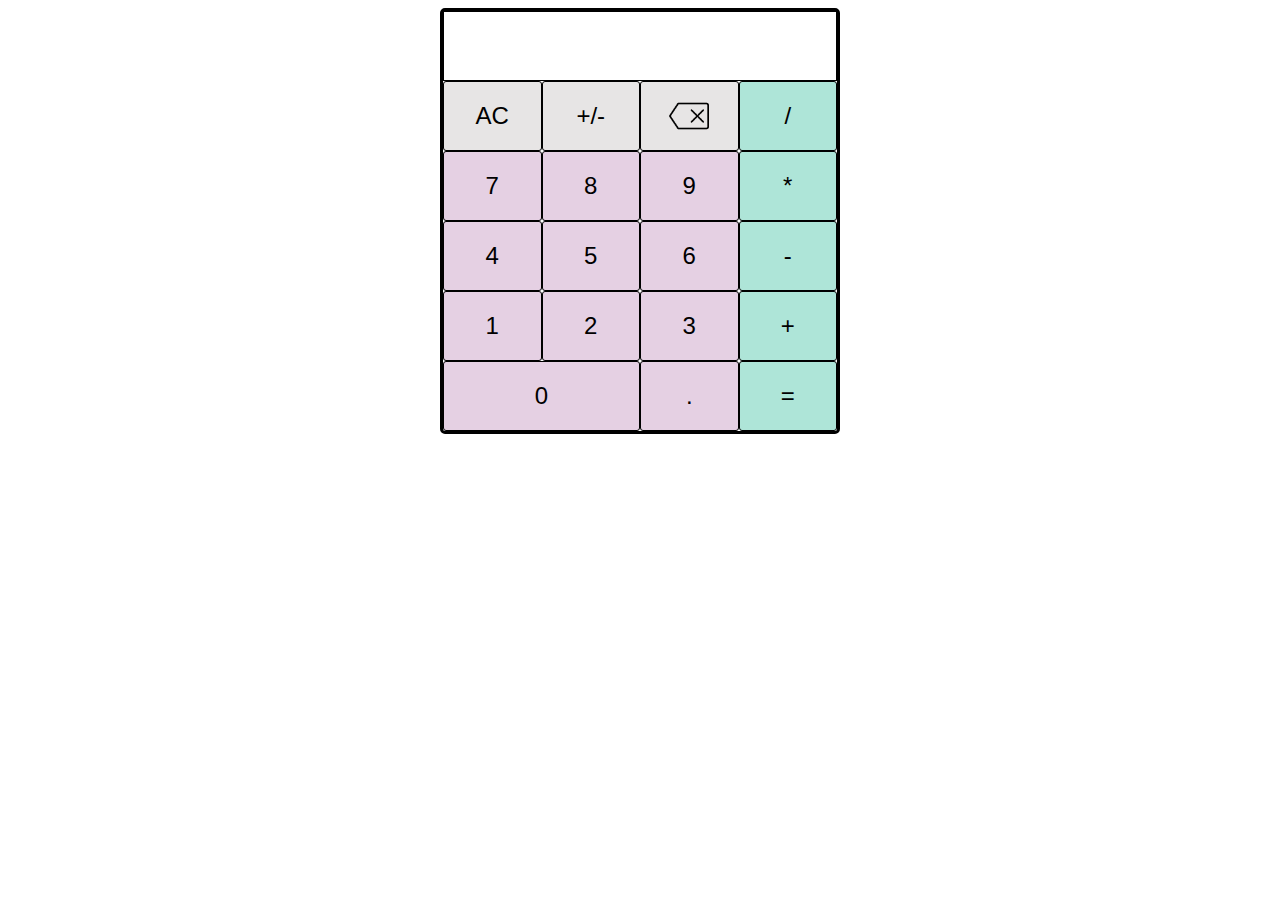
==== new/index.html @ 2464a91d "create new calculator & add functionality for all buttons except operators and =" ====
<!DOCTYPE html>
<html lang="en">
<head>
    <meta charset="UTF-8">
    <meta name="viewport" content="width=device-width, initial-scale=1.0">
    <title>Calculator</title>
    <script src="script.js" defer></script>
    <link rel="stylesheet" href="style.css">
</head>
<body>
    <div id="container">
        <div class="row"><div id="display"></div></div>
        <div class="row"><button id="clear">AC</button><button id="negative">+/-</button><button id="delete"><img src="backspace.png" width="40px"></button><button id="division" class="arithmetic">/</button></div>
        <div class="row"><button id="seven" class="number">7</button><button id="eight" class="number">8</button><button id="nine" class="number">9</button><button id="multiplication" class="arithmetic">*</button></div>
        <div class="row"><button id="four" class="number">4</button><button id="five" class="number">5</button><button id="six" class="number">6</button><button id="minus" class="arithmetic">-</button></div>
        <div class="row"><button id="one" class="number">1</button><button id="two" class="number">2</button><button id="three" class="number">3</button><button id="plus" class="arithmetic">+</button></div>
        <div class="row"><button id="zero" class="number">0</button><button id="decimal" class="number">.</button><button id="equals">=</button></div>
    </div>
</body>

</html>
---- new/style.css ----
* {
    /* border: 1px solid red; */
    box-sizing: border-box;
}

body {
    display: flex;
    justify-content: center;
}

#container {
    display: flex;
    flex-direction: column;
    width: 400px;
    border: 3px solid black;
    border-radius: 5px;
}

.row {
    display: flex;
    flex-direction: row;
    height: 70px;
}

.row button {
    display: flex;
    flex: 1;
    justify-content: center;
    min-width: 25%;
    align-items: center;
}

.row #zero {
    display: flex;
    flex: 2;
    min-width: 50%;
}

.row #display {
    display: flex;
    justify-content: flex-end;
    flex: 1;
    align-items: center;
    font-size: 32px;
    border: 1px solid black;
    padding-right: 15px;
    overflow: hidden;
}

button {
    font-size: 24px;
    border: 1px, solid, black;
    border-radius: 3px;
    
}

button:hover {
    opacity: 0.8;
}

.arithmetic,
#equals {
    background-color: #AEE5D8;
}

.number,
#decimal {
    background-color: #E5D0E3;
}

#clear,
#negative,
#delete {
    background-color: #E7E5E5
}
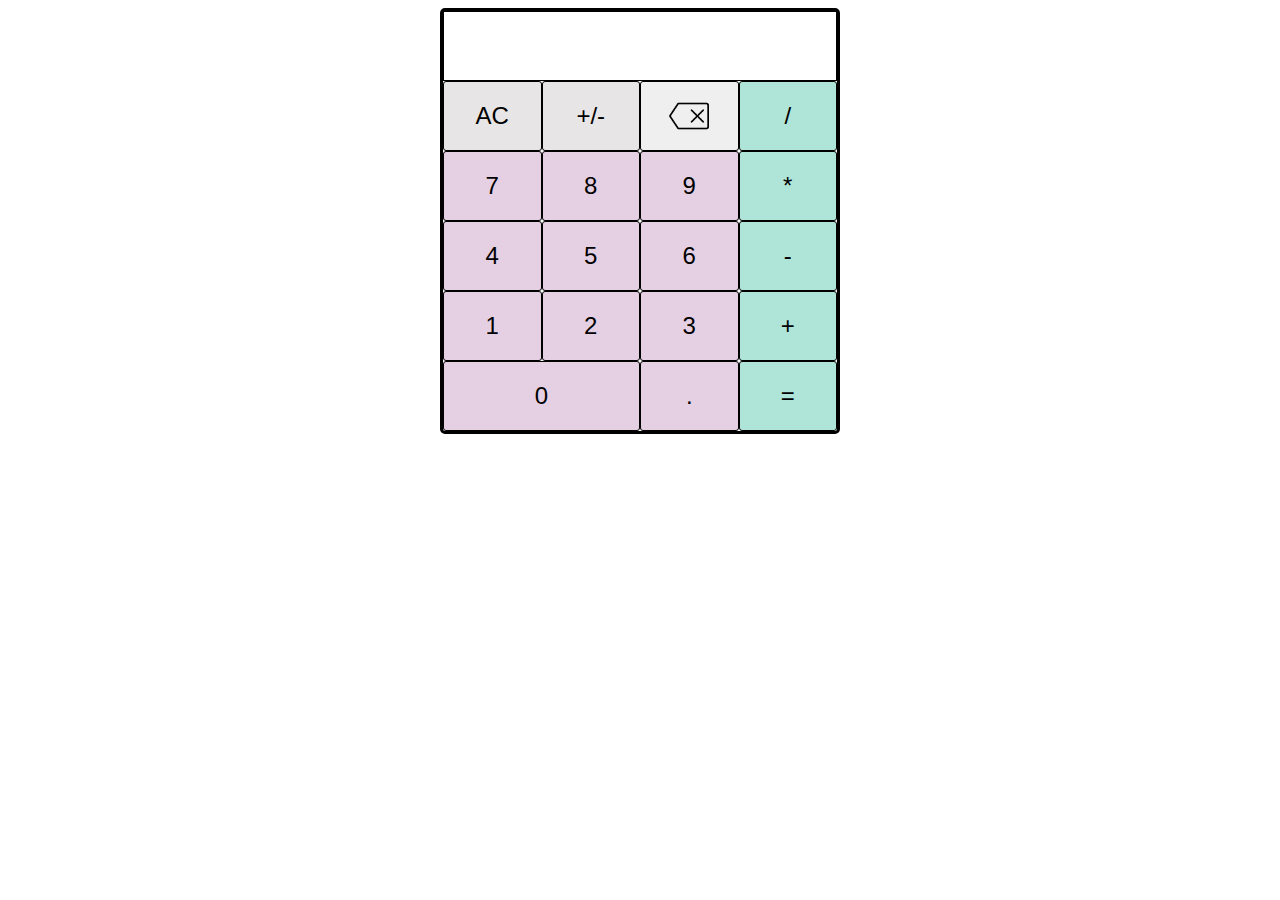
==== commit 05c28c66: "add keybord input" ====
--- a/new/index.html
+++ b/new/index.html
@@ -10,7 +10,7 @@
 <body>
     <div id="container">
         <div class="row"><div id="display"></div></div>
-        <div class="row"><button id="clear">AC</button><button id="negative">+/-</button><button id="delete"><img src="backspace.png" width="40px"></button><button id="division" class="arithmetic">/</button></div>
+        <div class="row"><button id="clear">AC</button><button id="negative">+/-</button><button id="backspace"><img src="backspace.png" width="40px"></button><button id="division" class="arithmetic">/</button></div>
         <div class="row"><button id="seven" class="number">7</button><button id="eight" class="number">8</button><button id="nine" class="number">9</button><button id="multiplication" class="arithmetic">*</button></div>
         <div class="row"><button id="four" class="number">4</button><button id="five" class="number">5</button><button id="six" class="number">6</button><button id="minus" class="arithmetic">-</button></div>
         <div class="row"><button id="one" class="number">1</button><button id="two" class="number">2</button><button id="three" class="number">3</button><button id="plus" class="arithmetic">+</button></div>
